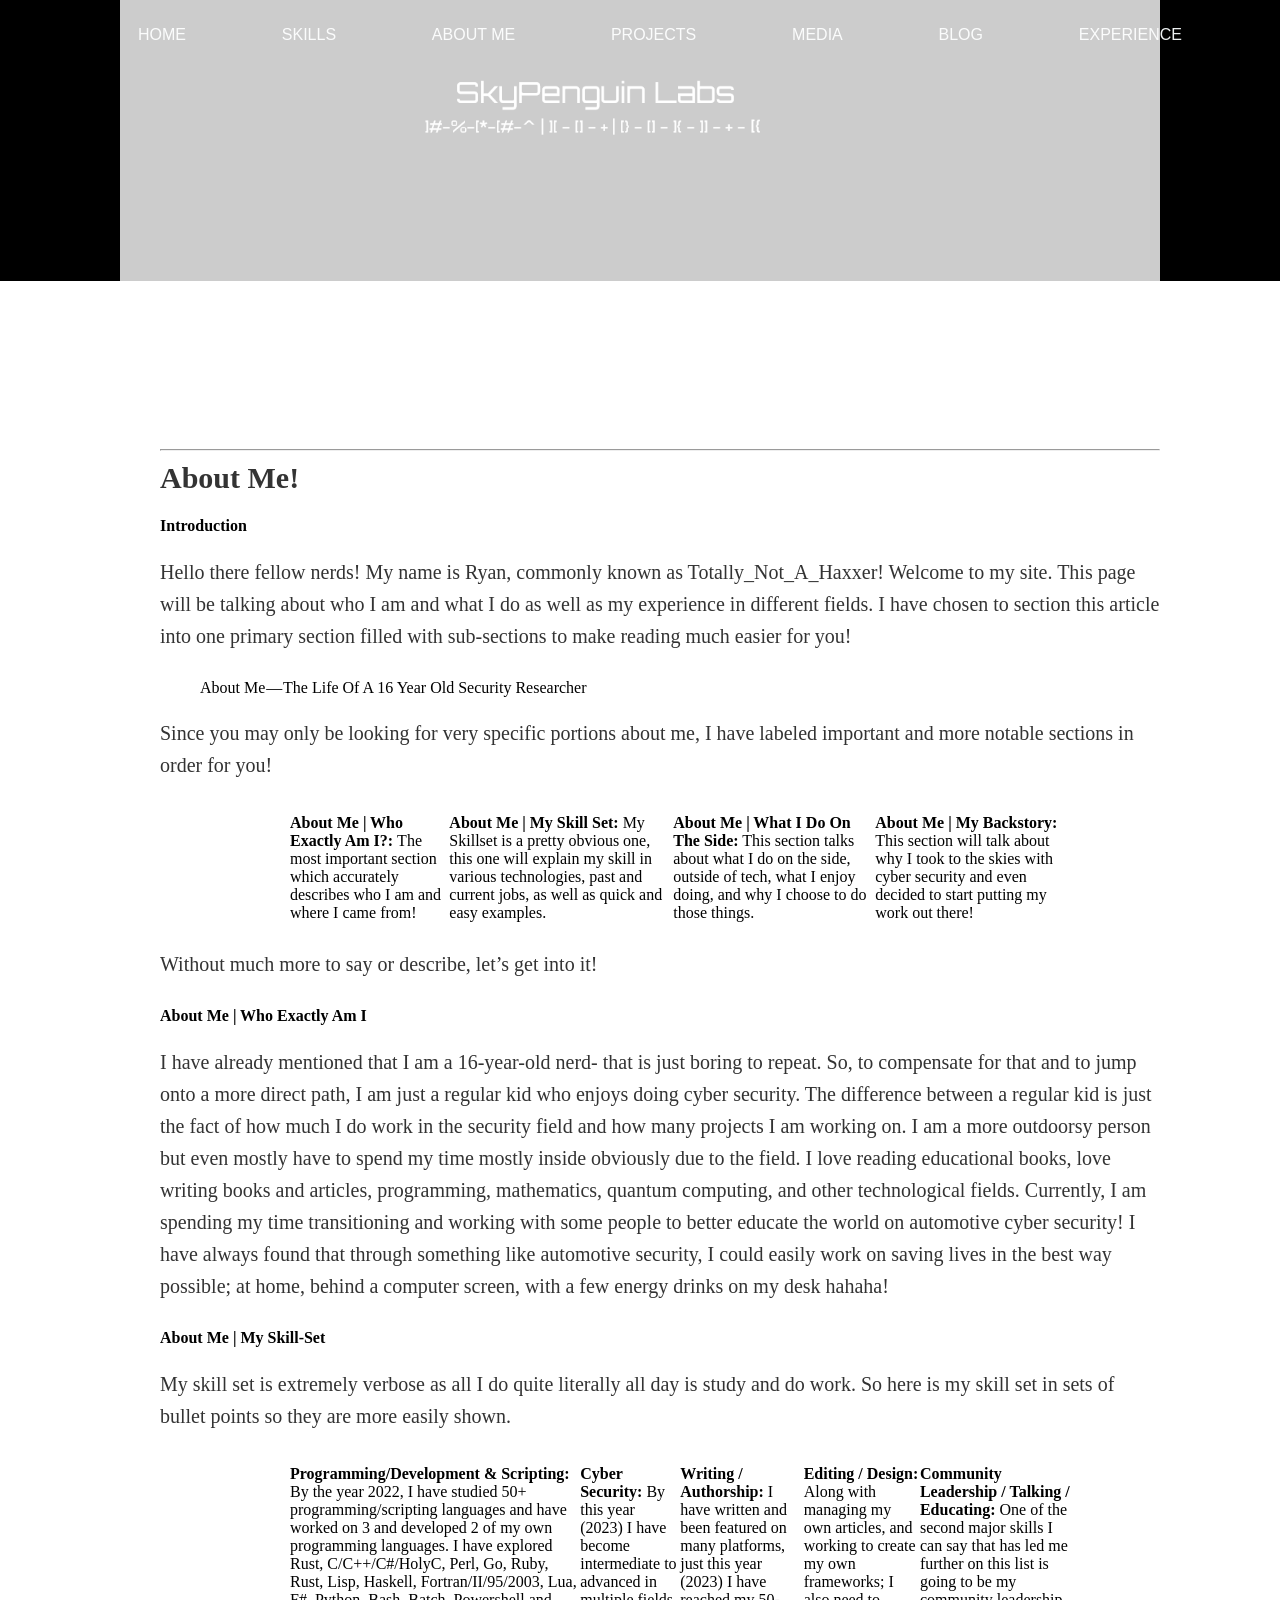
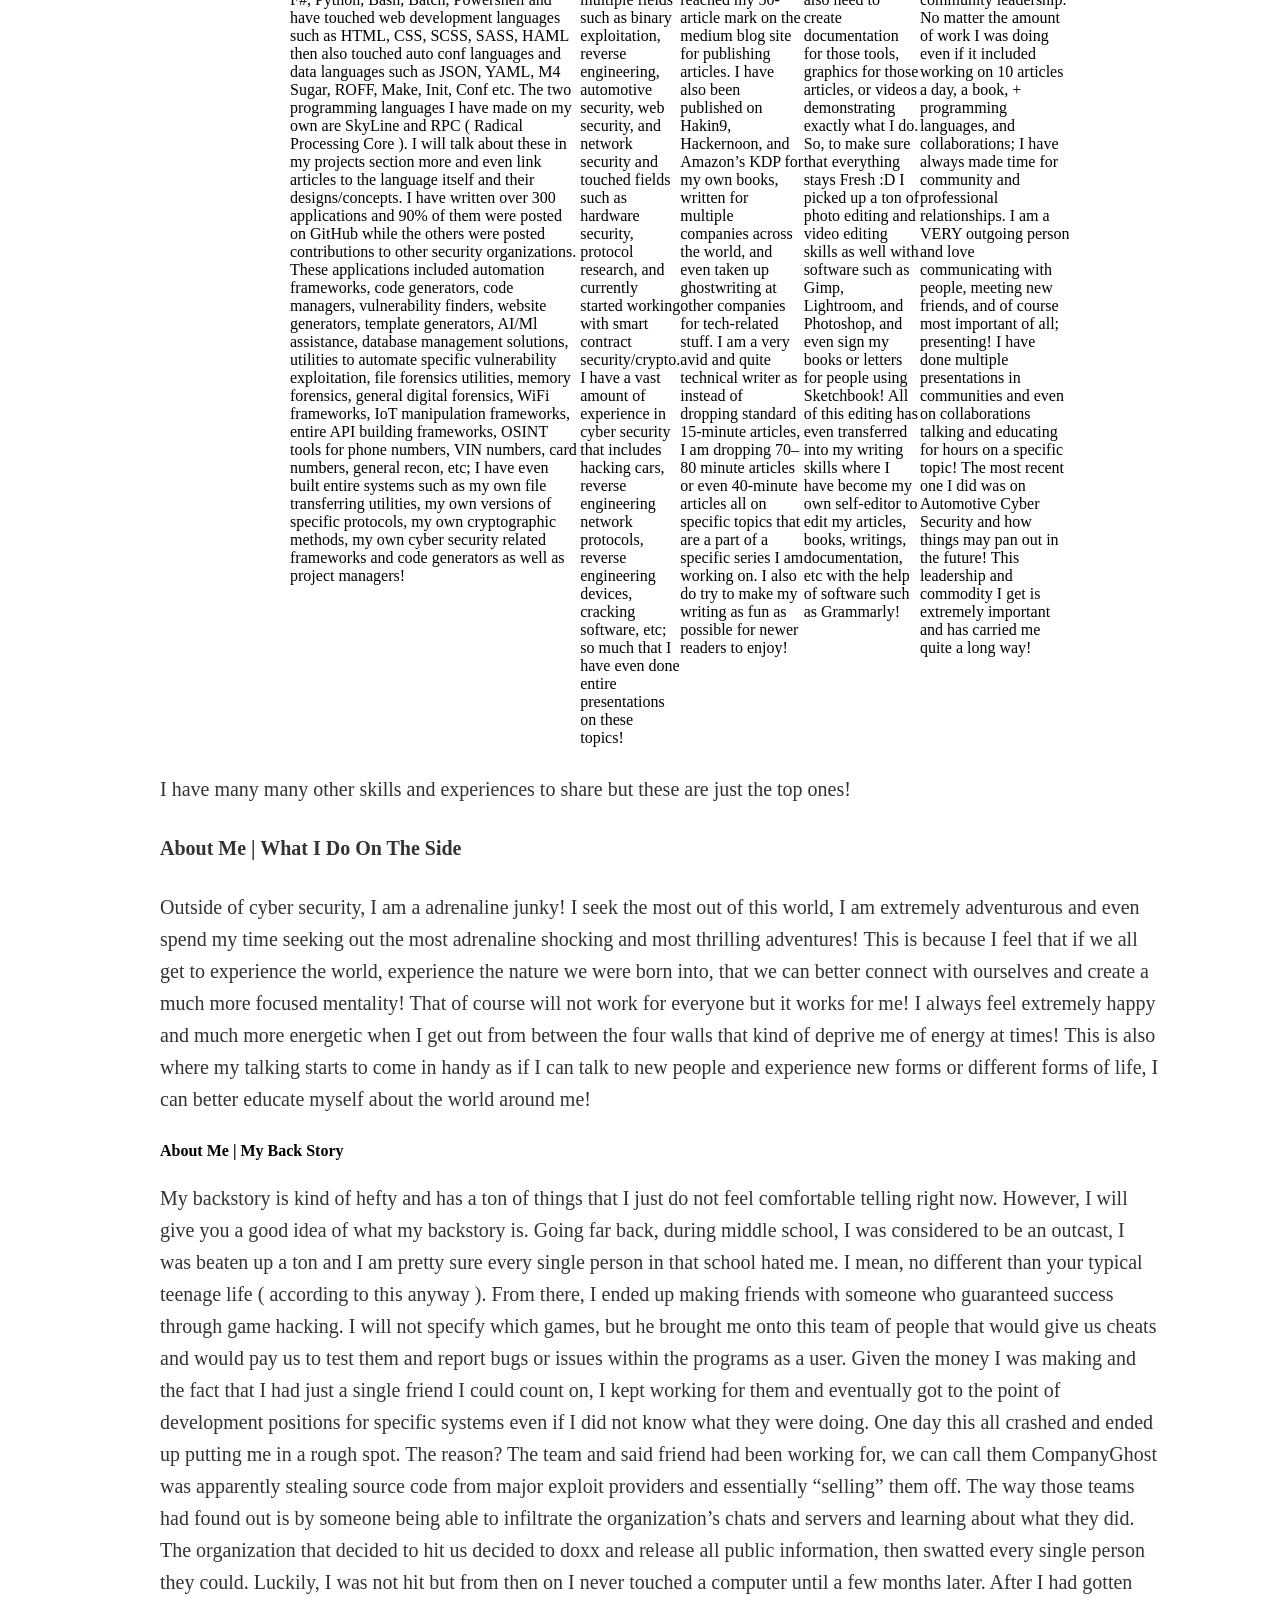
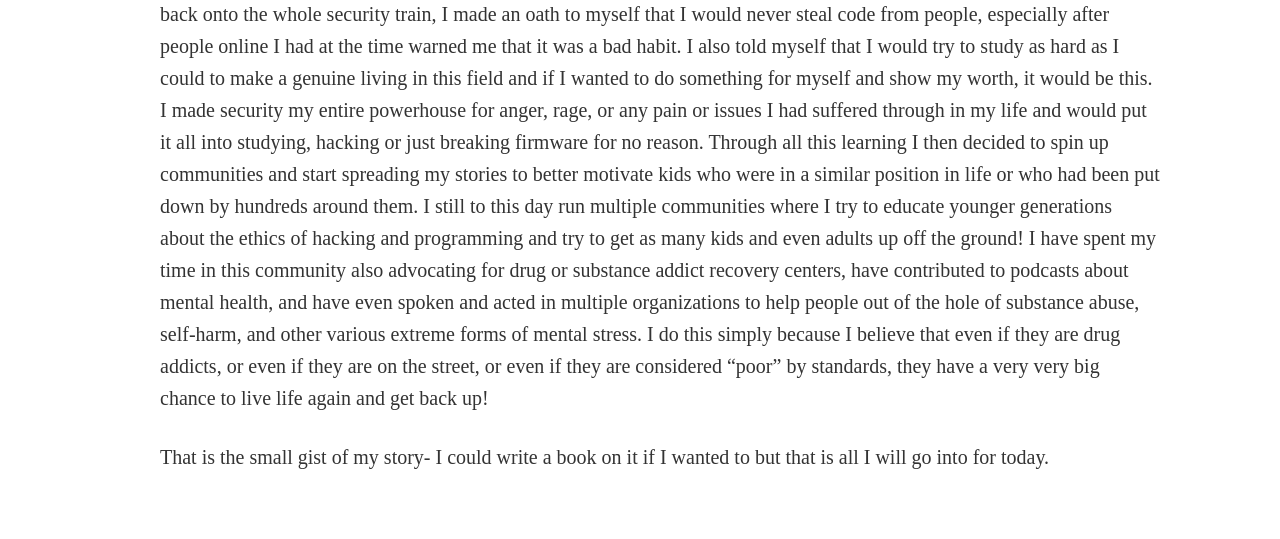
==== Documents/About_Me_Page.html @ 6f40100f "Add files via upload" ====
<!DOCTYPE html>
<html lang="en">

<head>
    <meta charset="UTF-8">
    <meta name="viewport" content="width=device-width, initial-scale=1.0">
    <title>About Me!</title>

    <link rel="icon" type="image/x-icon" href="../Images/Screenshot from 2023-07-04 22-47-39.png">
    <link rel="stylesheet" href="https://stackpath.bootstrapcdn.com/font-awesome/4.7.0/css/font-awesome.min.css">
    <link rel="stylesheet" href="AboutMe_Stylesheet.css">
</head>

<body>
    <nav class="navigation">
        <ul>
          <li><a href="../index.html">Home</a></li>
          <li><a href="../Documents/Skills.html">Skills</a></li>
          <li><a href="../Documents/About_Me_Page.html">About Me</a></li>
          <li><a href="../Documents/Current_Projects.html">Projects</a></li>
          <li><a href="../Documents/MediaPage.html">Media</a></li>
          <li><a href="../Documents/BlogPage.html">Blog</a></li>
          <li><a href="#">Experience</a></li>
        </ul>
    </nav>
    <!-- This was an exported medium article that I did, I need to clean it up more-->
    <div class="container">
        <section data-field="subtitle" class="p-summary"> Introduction </section>
        <section data-field="body" class="e-content">
          <section name="5c2c" class="section section--body section--first section--last">
            <div class="section-divider">
              <hr class="section-divider">
            </div>
            <div class="section-content">
              <div class="section-inner sectionLayout--insetColumn">
                <h3 name="8563" id="8563" class="graf graf--h3 graf--leading graf--title">About Me!</h3>
                <h4 name="4576" id="4576" class="graf graf--h4 graf-after--h3 graf--subtitle">Introduction</h4>
                <p name="ce57" id="ce57" class="graf graf--p graf-after--h4">Hello there fellow nerds! My name is Ryan, commonly known as Totally_Not_A_Haxxer! Welcome to my site. This page will be talking about who I am and what I do as well as my experience in different fields. I have chosen to section this article into one primary section filled with sub-sections to make reading much easier for you!</p>
                <blockquote name="be0c" id="be0c" class="graf graf--pullquote graf-after--p">About Me — The Life Of A 16 Year Old Security Researcher</blockquote>
                <p name="9137" id="9137" class="graf graf--p graf-after--pullquote">Since you may only be looking for very specific portions about me, I have labeled important and more notable sections in order for you!</p>
                <ul class="postList">
                  <li name="74dc" id="74dc" class="graf graf--li graf-after--p">
                    <strong class="markup--strong markup--li-strong">About Me | Who Exactly Am I?: </strong>The most important section which accurately describes who I am and where I came from!
                  </li>
                  <li name="b289" id="b289" class="graf graf--li graf-after--li">
                    <strong class="markup--strong markup--li-strong">About Me | My Skill Set: </strong>My Skillset is a pretty obvious one, this one will explain my skill in various technologies, past and current jobs, as well as quick and easy examples.
                  </li>
                  <li name="83bc" id="83bc" class="graf graf--li graf-after--li">
                    <strong class="markup--strong markup--li-strong">About Me | What I Do On The Side:</strong> This section talks about what I do on the side, outside of tech, what I enjoy doing, and why I choose to do those things.
                  </li>
                  <li name="2d55" id="2d55" class="graf graf--li graf-after--li">
                    <strong class="markup--strong markup--li-strong">About Me | My Backstory:</strong> This section will talk about why I took to the skies with cyber security and even decided to start putting my work out there!
                  </li>
                </ul>
                <p name="b128" id="b128" class="graf graf--p graf-after--li">Without much more to say or describe, let’s get into it!</p>
                <h4 name="b50c" id="b50c" class="graf graf--h4 graf-after--p">About Me | Who Exactly Am I</h4>
                <p name="914a" id="914a" class="graf graf--p graf-after--h4">I have already mentioned that I am a 16-year-old nerd- that is just boring to repeat. So, to compensate for that and to jump onto a more direct path, I am just a regular kid who enjoys doing cyber security. The difference between a regular kid is just the fact of how much I do work in the security field and how many projects I am working on. I am a more outdoorsy person but even mostly have to spend my time mostly inside obviously due to the field. I love reading educational books, love writing books and articles, programming, mathematics, quantum computing, and other technological fields. Currently, I am spending my time transitioning and working with some people to better educate the world on automotive cyber security! I have always found that through something like automotive security, I could easily work on saving lives in the best way possible; at home, behind a computer screen, with a few energy drinks on my desk hahaha!</p>
                <h4 name="1e2e" id="1e2e" class="graf graf--h4 graf-after--p">About Me | My Skill-Set</h4>
                <p name="de2f" id="de2f" class="graf graf--p graf-after--h4">My skill set is extremely verbose as all I do quite literally all day is study and do work. So here is my skill set in sets of bullet points so they are more easily shown.</p>
                <ul class="postList">
                  <li name="ac04" id="ac04" class="graf graf--li graf-after--p">
                    <strong class="markup--strong markup--li-strong">Programming/Development &amp; Scripting: </strong>By the year 2022, I have studied 50+ programming/scripting languages and have worked on 3 and developed 2 of my own programming languages. I have explored Rust, C/C++/C#/HolyC, Perl, Go, Ruby, Rust, Lisp, Haskell, Fortran/II/95/2003, Lua, F#, Python, Bash, Batch, Powershell and have touched web development languages such as HTML, CSS, SCSS, SASS, HAML then also touched auto conf languages and data languages such as JSON, YAML, M4 Sugar, ROFF, Make, Init, Conf etc. The two programming languages I have made on my own are SkyLine and RPC ( Radical Processing Core ). I will talk about these in my projects section more and even link articles to the language itself and their designs/concepts. I have written over 300 applications and 90% of them were posted on GitHub while the others were posted contributions to other security organizations. These applications included automation frameworks, code generators, code managers, vulnerability finders, website generators, template generators, AI/Ml assistance, database management solutions, utilities to automate specific vulnerability exploitation, file forensics utilities, memory forensics, general digital forensics, WiFi frameworks, IoT manipulation frameworks, entire API building frameworks, OSINT tools for phone numbers, VIN numbers, card numbers, general recon, etc; I have even built entire systems such as my own file transferring utilities, my own versions of specific protocols, my own cryptographic methods, my own cyber security related frameworks and code generators as well as project managers!
                  </li>
                  <li name="6030" id="6030" class="graf graf--li graf-after--li">
                    <strong class="markup--strong markup--li-strong">Cyber Security:</strong> By this year (2023) I have become intermediate to advanced in multiple fields such as binary exploitation, reverse engineering, automotive security, web security, and network security and touched fields such as hardware security, protocol research, and currently started working with smart contract security/crypto. I have a vast amount of experience in cyber security that includes hacking cars, reverse engineering network protocols, reverse engineering devices, cracking software, etc; so much that I have even done entire presentations on these topics!
                  </li>
                  <li name="8155" id="8155" class="graf graf--li graf-after--li">
                    <strong class="markup--strong markup--li-strong">Writing / Authorship:</strong> I have written and been featured on many platforms, just this year (2023) I have reached my 50-article mark on the medium blog site for publishing articles. I have also been published on Hakin9, Hackernoon, and Amazon’s KDP for my own books, written for multiple companies across the world, and even taken up ghostwriting at other companies for tech-related stuff. I am a very avid and quite technical writer as instead of dropping standard 15-minute articles, I am dropping 70–80 minute articles or even 40-minute articles all on specific topics that are a part of a specific series I am working on. I also do try to make my writing as fun as possible for newer readers to enjoy!
                  </li>
                  <li name="8ef2" id="8ef2" class="graf graf--li graf-after--li">
                    <strong class="markup--strong markup--li-strong">Editing / Design: </strong>Along with managing my own articles, and working to create my own frameworks; I also need to create documentation for those tools, graphics for those articles, or videos demonstrating exactly what I do. So, to make sure that everything stays Fresh :D I picked up a ton of photo editing and video editing skills as well with software such as Gimp, Lightroom, and Photoshop, and even sign my books or letters for people using Sketchbook! All of this editing has even transferred into my writing skills where I have become my own self-editor to edit my articles, books, writings, documentation, etc with the help of software such as Grammarly!
                  </li>
                  <li name="d903" id="d903" class="graf graf--li graf-after--li">
                    <strong class="markup--strong markup--li-strong">Community Leadership / Talking / Educating:</strong> One of the second major skills I can say that has led me further on this list is going to be my community leadership. No matter the amount of work I was doing even if it included working on 10 articles a day, a book, + programming languages, and collaborations; I have always made time for community and professional relationships. I am a VERY outgoing person and love communicating with people, meeting new friends, and of course most important of all; presenting! I have done multiple presentations in communities and even on collaborations talking and educating for hours on a specific topic! The most recent one I did was on Automotive Cyber Security and how things may pan out in the future! This leadership and commodity I get is extremely important and has carried me quite a long way!
                  </li>
                </ul>
                <p name="f2f7" id="f2f7" class="graf graf--p graf-after--li">I have many many other skills and experiences to share but these are just the top ones! </p>
                <p name="9cd6" id="9cd6" class="graf graf--p graf-after--p">
                  <strong class="markup--strong markup--p-strong">About Me | What I Do On The Side</strong>
                </p>
                <p name="11d2" id="11d2" class="graf graf--p graf-after--p">Outside of cyber security, I am a adrenaline junky! I seek the most out of this world, I am extremely adventurous and even spend my time seeking out the most adrenaline shocking and most thrilling adventures! This is because I feel that if we all get to experience the world, experience the nature we were born into, that we can better connect with ourselves and create a much more focused mentality! That of course will not work for everyone but it works for me! I always feel extremely happy and much more energetic when I get out from between the four walls that kind of deprive me of energy at times! This is also where my talking starts to come in handy as if I can talk to new people and experience new forms or different forms of life, I can better educate myself about the world around me!</p>
                <h4 name="cb37" id="cb37" class="graf graf--h4 graf-after--p">About Me | My Back Story</h4>
                <p name="bfa6" id="bfa6" class="graf graf--p graf-after--h4">My backstory is kind of hefty and has a ton of things that I just do not feel comfortable telling right now. However, I will give you a good idea of what my backstory is. Going far back, during middle school, I was considered to be an outcast, I was beaten up a ton and I am pretty sure every single person in that school hated me. I mean, no different than your typical teenage life ( according to this anyway ). From there, I ended up making friends with someone who guaranteed success through game hacking. I will not specify which games, but he brought me onto this team of people that would give us cheats and would pay us to test them and report bugs or issues within the programs as a user. Given the money I was making and the fact that I had just a single friend I could count on, I kept working for them and eventually got to the point of development positions for specific systems even if I did not know what they were doing. One day this all crashed and ended up putting me in a rough spot. The reason? The team and said friend had been working for, we can call them CompanyGhost was apparently stealing source code from major exploit providers and essentially “selling” them off. The way those teams had found out is by someone being able to infiltrate the organization’s chats and servers and learning about what they did. The organization that decided to hit us decided to doxx and release all public information, then swatted every single person they could. Luckily, I was not hit but from then on I never touched a computer until a few months later. After I had gotten back onto the whole security train, I made an oath to myself that I would never steal code from people, especially after people online I had at the time warned me that it was a bad habit. I also told myself that I would try to study as hard as I could to make a genuine living in this field and if I wanted to do something for myself and show my worth, it would be this. I made security my entire powerhouse for anger, rage, or any pain or issues I had suffered through in my life and would put it all into studying, hacking or just breaking firmware for no reason. Through all this learning I then decided to spin up communities and start spreading my stories to better motivate kids who were in a similar position in life or who had been put down by hundreds around them. I still to this day run multiple communities where I try to educate younger generations about the ethics of hacking and programming and try to get as many kids and even adults up off the ground! I have spent my time in this community also advocating for drug or substance addict recovery centers, have contributed to podcasts about mental health, and have even spoken and acted in multiple organizations to help people out of the hole of substance abuse, self-harm, and other various extreme forms of mental stress. I do this simply because I believe that even if they are drug addicts, or even if they are on the street, or even if they are considered “poor” by standards, they have a very very big chance to live life again and get back up!</p>
                <p name="2619" id="2619" class="graf graf--p graf-after--p graf--trailing">That is the small gist of my story- I could write a book on it if I wanted to but that is all I will go into for today.</p>
              </div>
            </div>
          </section>
        </section>
    </div>
</body>
</html>
---- Documents/AboutMe_Stylesheet.css ----
* {
    font-family: Georgia, Cambria, "Times New Roman", Times, serif;
}


h1 {
    font-size: 50px;
    margin-bottom: 17px;
    color: #333;
}

h2 {
    font-size: 24px;
    line-height: 1.6;
    margin: 30px 0 0 0;
    margin-bottom: 18px;
    margin-top: 33px;
    color: #333;
}

h3 {
    font-size: 30px;
    margin: 10px 0 20px 0;
    color: #333;
}

header {
    width: 640px;
    margin: auto;
}

section {
    width: 1000px;
    margin-top: 1550px;
    position: sticky;
    top: 0;
    background-color: rgba(255, 255, 255, 0.8);
    padding: 20px;
    z-index: 0; 
    pointer-events: none; 
}

nav {
    z-index: 1; 
}

section * {
    pointer-events: auto; 
}

body {
    background-image: url("../Images/BannerPenguin.png");
    background-repeat: no-repeat;
    background-attachment: fixed;
    background-blend-mode: overlay;
    background-size: 100vw auto;
}


section p {
    margin-bottom: 27px;
    font-size: 20px;
    line-height: 1.6;
    color: #333;
}

section img {
    max-width: 640px;
}

footer {
    padding: 0 20px;
    margin: 50px 0;
    text-align: center;
    font-size: 12px;
} 
.aspectRatioPlaceholder {
    max-width: auto !important;
    max-height: auto !important;
}

.aspectRatioPlaceholder-fill {
    padding-bottom: 0 !important;
}

header,
section[data-field=subtitle],
section[data-field=description] {
    display: none;
}

.container {
    display: flex;
    justify-content: center;
    align-items: center;
    height: 100vh;
}


ul {
    display: flex;
    flex-direction: row;
    align-items: start;
    list-style-type: none;
    justify-content: space-between;
    margin-right: 90px;
    margin-left: 90px;
}

ul li {
    padding: 6px 0;
}

ul li a {
    position: relative;
    display: block;
    padding: 4px 0;
    font-family: 'Lato', sans-serif;
    color: #ecf0f1;
    text-decoration: none;
    text-transform: uppercase;
    transition: 0.5s;
}

ul li a::after {
    position: absolute;
    content: "";
    top: 100%;
    left: 0;
    width: 100%;
    height: 3px;
    background: white;
    transform: scaleX(0);
    transform-origin: right;
    transition: transform 0.5s;
}

ul li a:hover {
    color: #6942f5;
}

ul li a:hover::after {
    transform: scaleX(1);
    transform-origin: left;
}
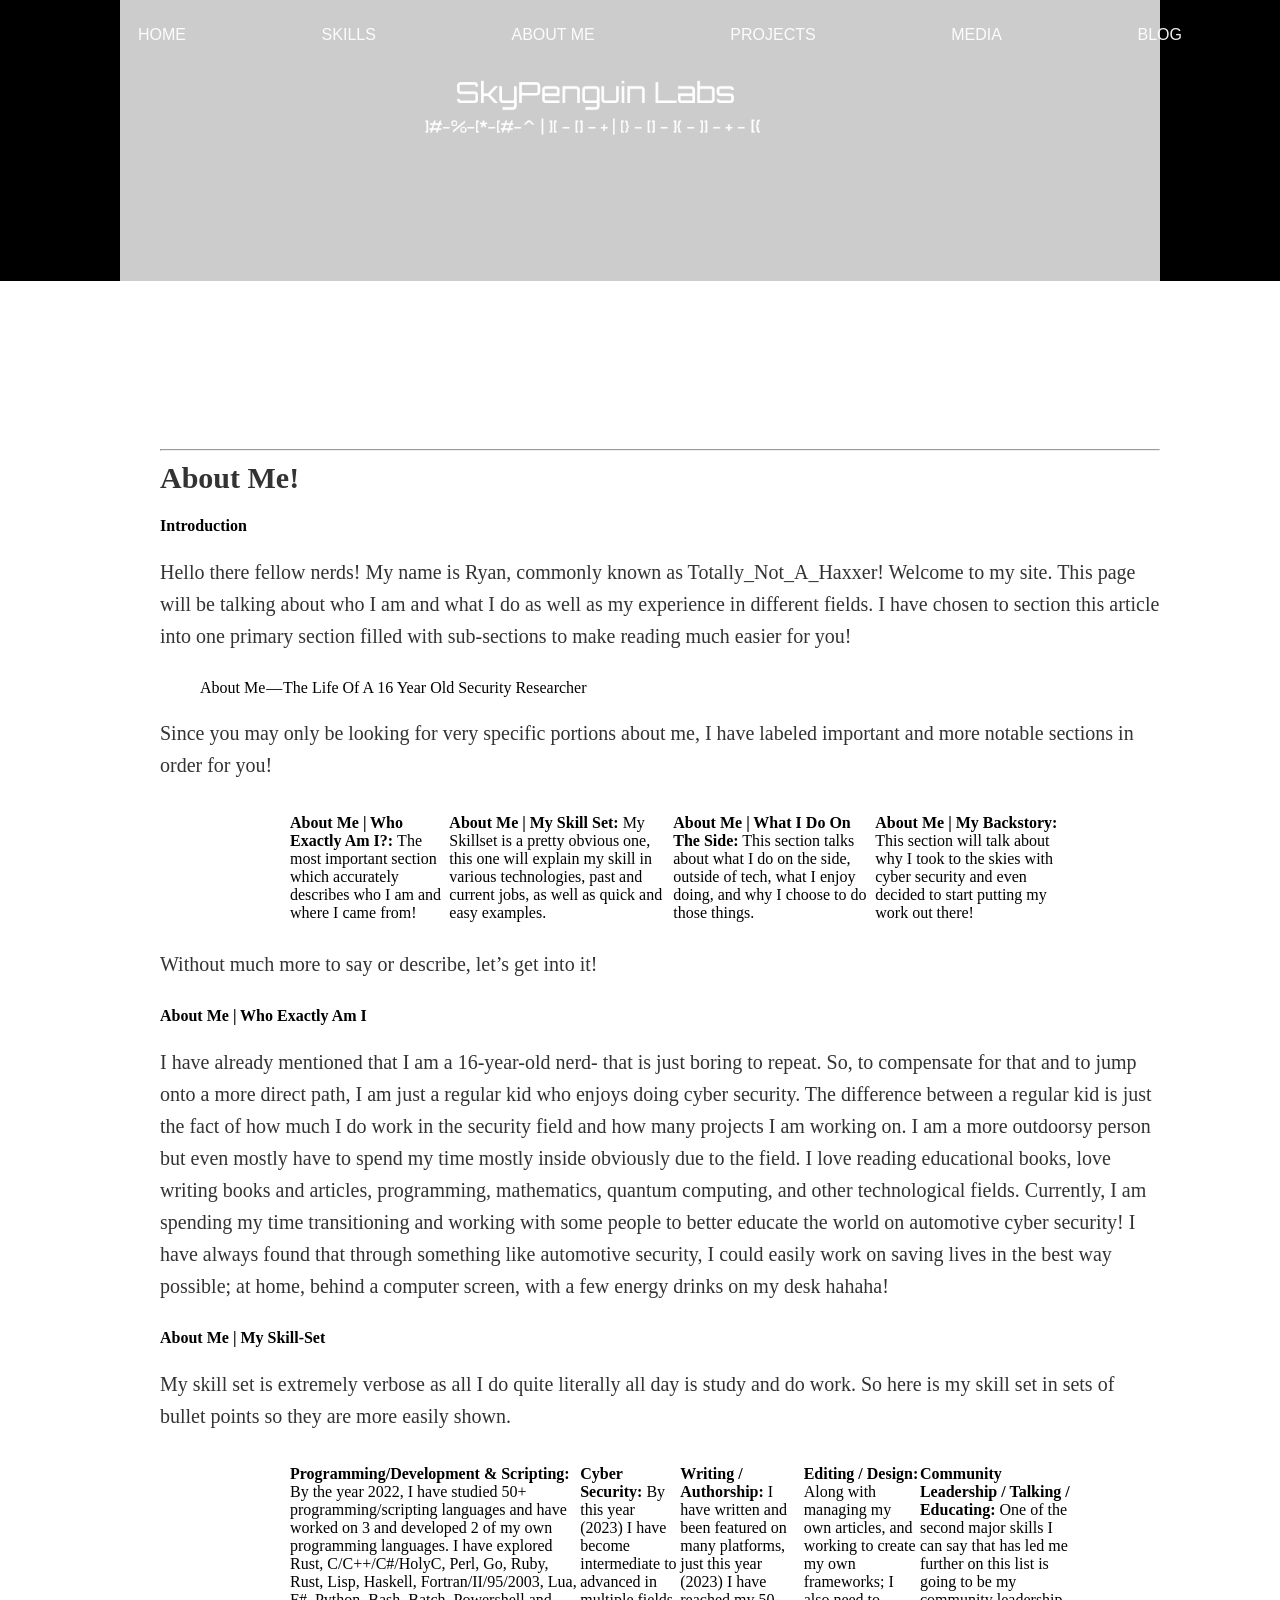
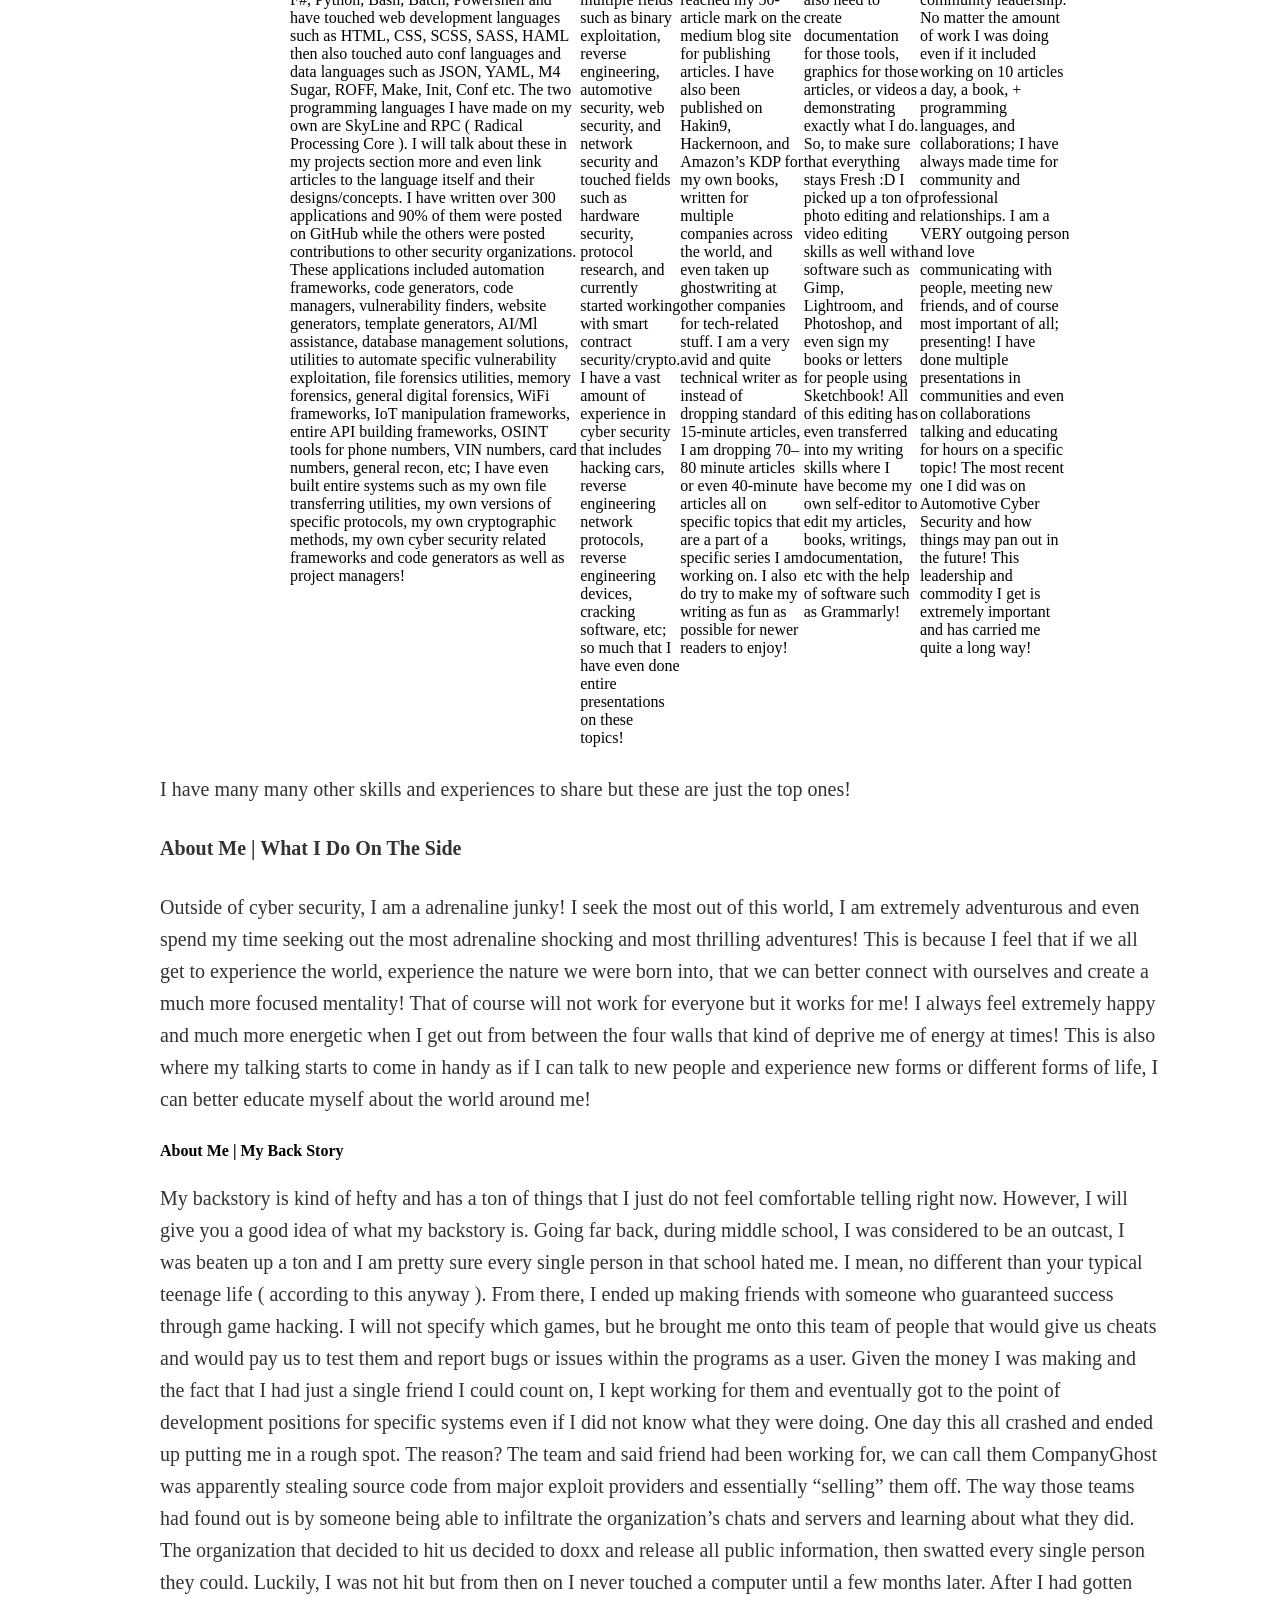
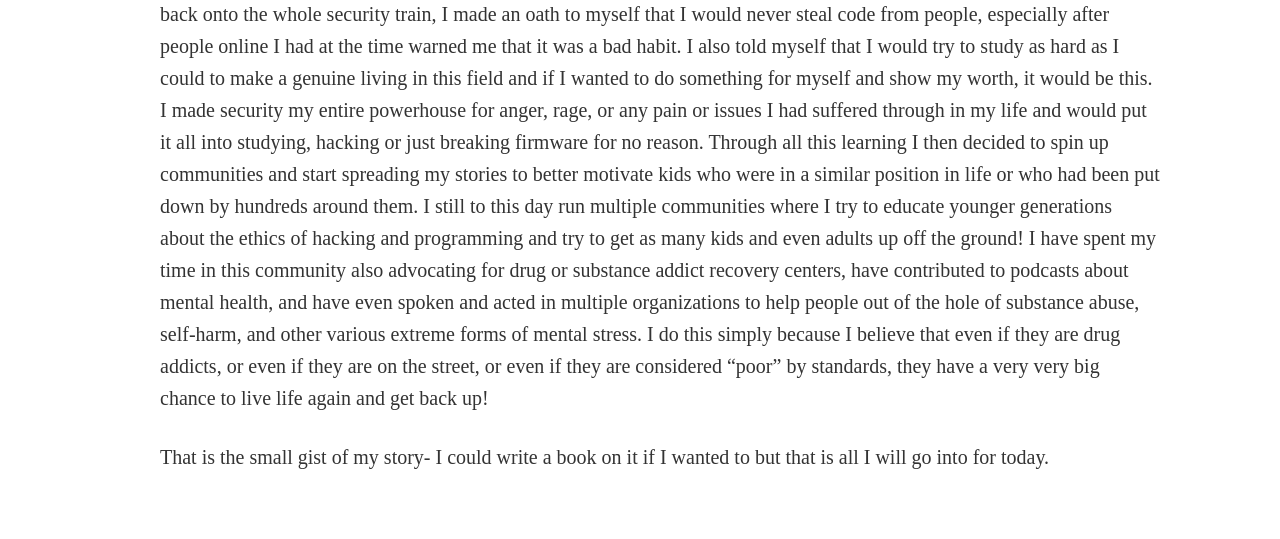
==== commit 7168f607: "Add files via upload" ====
--- a/Documents/About_Me_Page.html
+++ b/Documents/About_Me_Page.html
@@ -20,7 +20,6 @@
           <li><a href="../Documents/Current_Projects.html">Projects</a></li>
           <li><a href="../Documents/MediaPage.html">Media</a></li>
           <li><a href="../Documents/BlogPage.html">Blog</a></li>
-          <li><a href="#">Experience</a></li>
         </ul>
     </nav>
     <!-- This was an exported medium article that I did, I need to clean it up more-->
